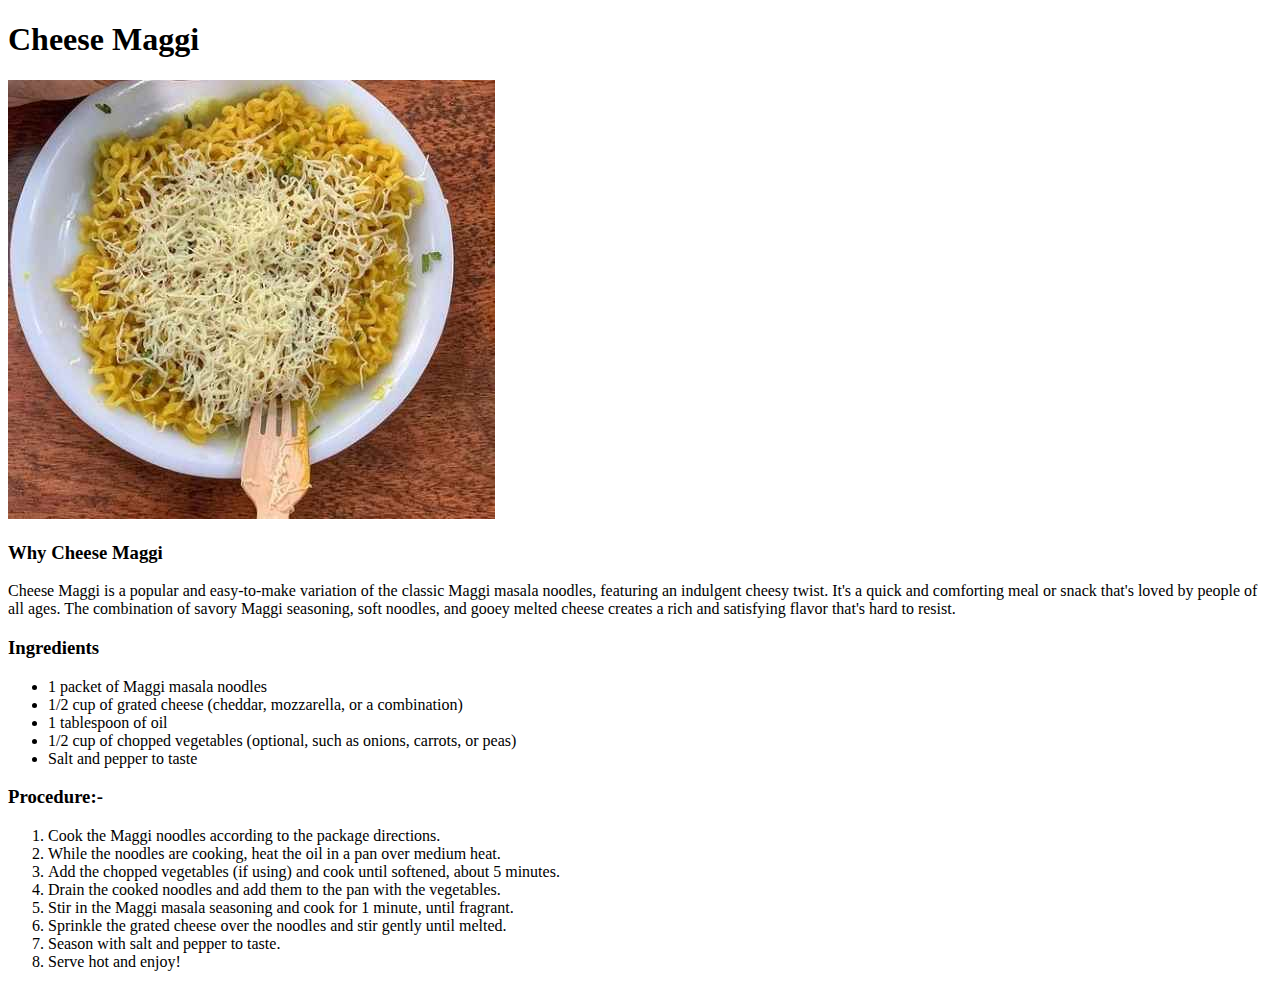
==== recipes/Cheese_Maggi.html @ de6b138d "Add recipes folder with recipes.html" ====
<!DOCTYPE html>
<html lang="en">
<head>
    <meta charset="UTF-8">
    <meta name="viewport" content="width=device-width, initial-scale=1.0">
    <title>Cheese Maggi</title>
</head>
<body>
    <h1>Cheese Maggi</h1>
    <img src="../images/chhese_Maggi.jpg">
    
    <h3>Why Cheese Maggi</h3>
    <p>Cheese Maggi is a popular and easy-to-make variation of the classic Maggi masala noodles, featuring an indulgent cheesy twist. It's a quick and comforting meal or snack that's loved by people of all ages. The combination of savory Maggi seasoning, soft noodles, and gooey melted cheese creates a rich and satisfying flavor that's hard to resist. </p>
    <h3>Ingredients      </h3>
        <ul>
            <li>1 packet of Maggi masala noodles</li>
            <li>1/2 cup of grated cheese (cheddar, mozzarella, or a combination)</li>
            <li>1 tablespoon of oil</li>
            <li>1/2 cup of chopped vegetables (optional, such as onions, carrots, or peas)</li>
            <li>Salt and pepper to taste</li>
          </ul>

    <h3>Procedure:- </h3>
        <ol>
            <li>Cook the Maggi noodles according to the package directions.</li>
            <li>While the noodles are cooking, heat the oil in a pan over medium heat.</li>
            <li>Add the chopped vegetables (if using) and cook until softened, about 5 minutes.</li>
            <li>Drain the cooked noodles and add them to the pan with the vegetables.</li>
            <li>Stir in the Maggi masala seasoning and cook for 1 minute, until fragrant.</li>
            <li>Sprinkle the grated cheese over the noodles and stir gently until melted.</li>
            <li>Season with salt and pepper to taste.</li>
            <li>Serve hot and enjoy!</li>
          </ol>
          

    
</body>
</html>
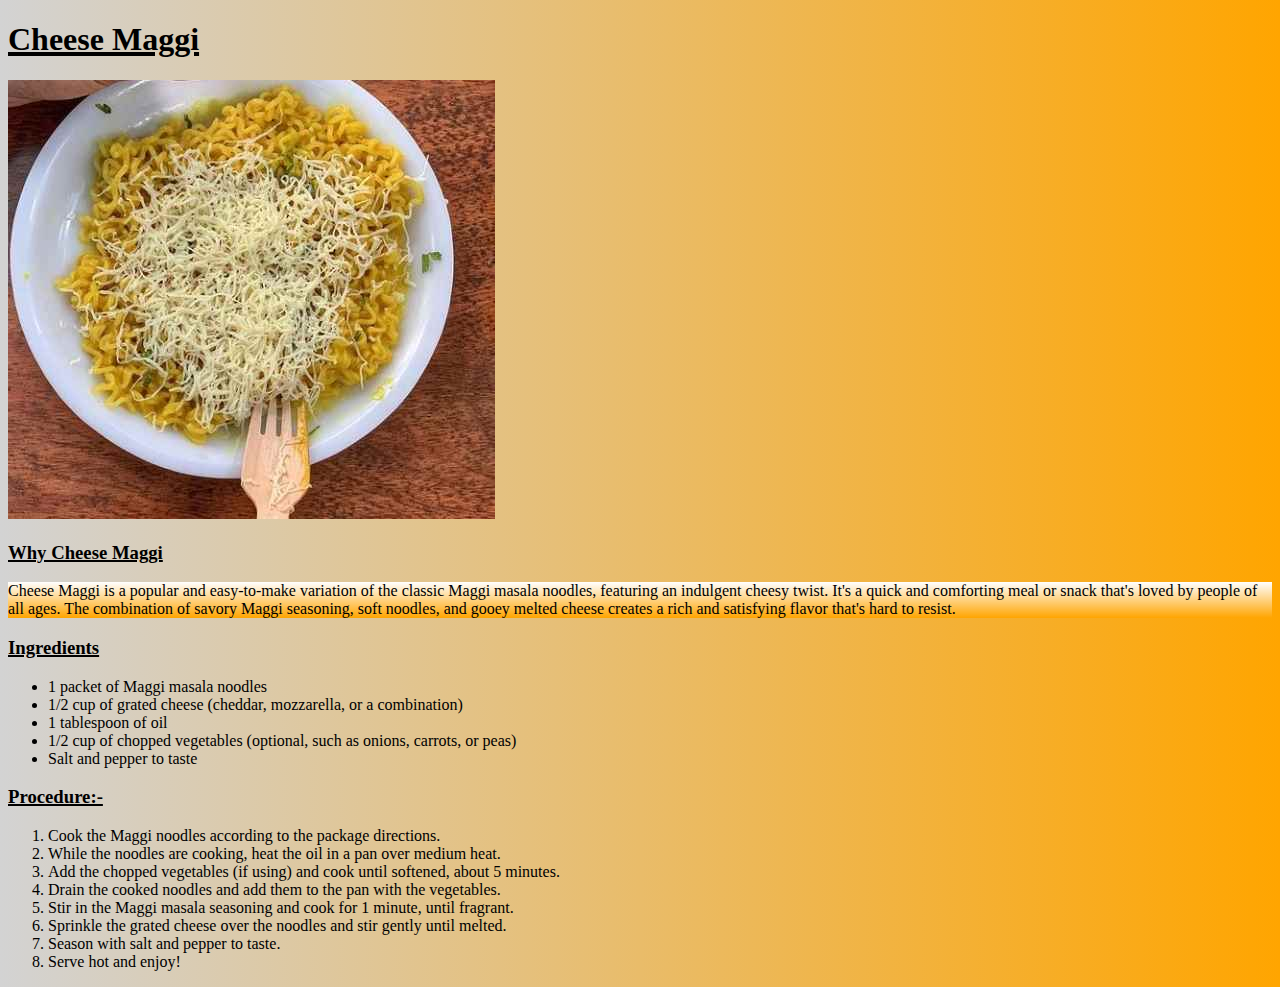
==== commit 906e3354: "Add Css to all pages" ====
--- a/recipes/Cheese_Maggi.html
+++ b/recipes/Cheese_Maggi.html
@@ -4,10 +4,12 @@
     <meta charset="UTF-8">
     <meta name="viewport" content="width=device-width, initial-scale=1.0">
     <title>Cheese Maggi</title>
+    <link rel="stylesheet" href="../maggistyle.css">
+
 </head>
 <body>
     <h1>Cheese Maggi</h1>
-    <img src="../images/chhese_Maggi.jpg">
+    <img src="../images/chhese_Maggi.jpg" alt="Cheese maggi image">
     
     <h3>Why Cheese Maggi</h3>
     <p>Cheese Maggi is a popular and easy-to-make variation of the classic Maggi masala noodles, featuring an indulgent cheesy twist. It's a quick and comforting meal or snack that's loved by people of all ages. The combination of savory Maggi seasoning, soft noodles, and gooey melted cheese creates a rich and satisfying flavor that's hard to resist. </p>
--- a/maggistyle.css
+++ b/maggistyle.css
@@ -0,0 +1,16 @@
+body{
+    background-image: linear-gradient(to left,orange,lightgrey);
+}
+.imga{
+    height: auto;
+    width: 500px;
+}
+h3{
+    text-decoration:2px solid underline;
+}
+p{
+    background-image: linear-gradient(white,orange);
+}
+h1{
+    text-decoration: 4px solid underline ;
+}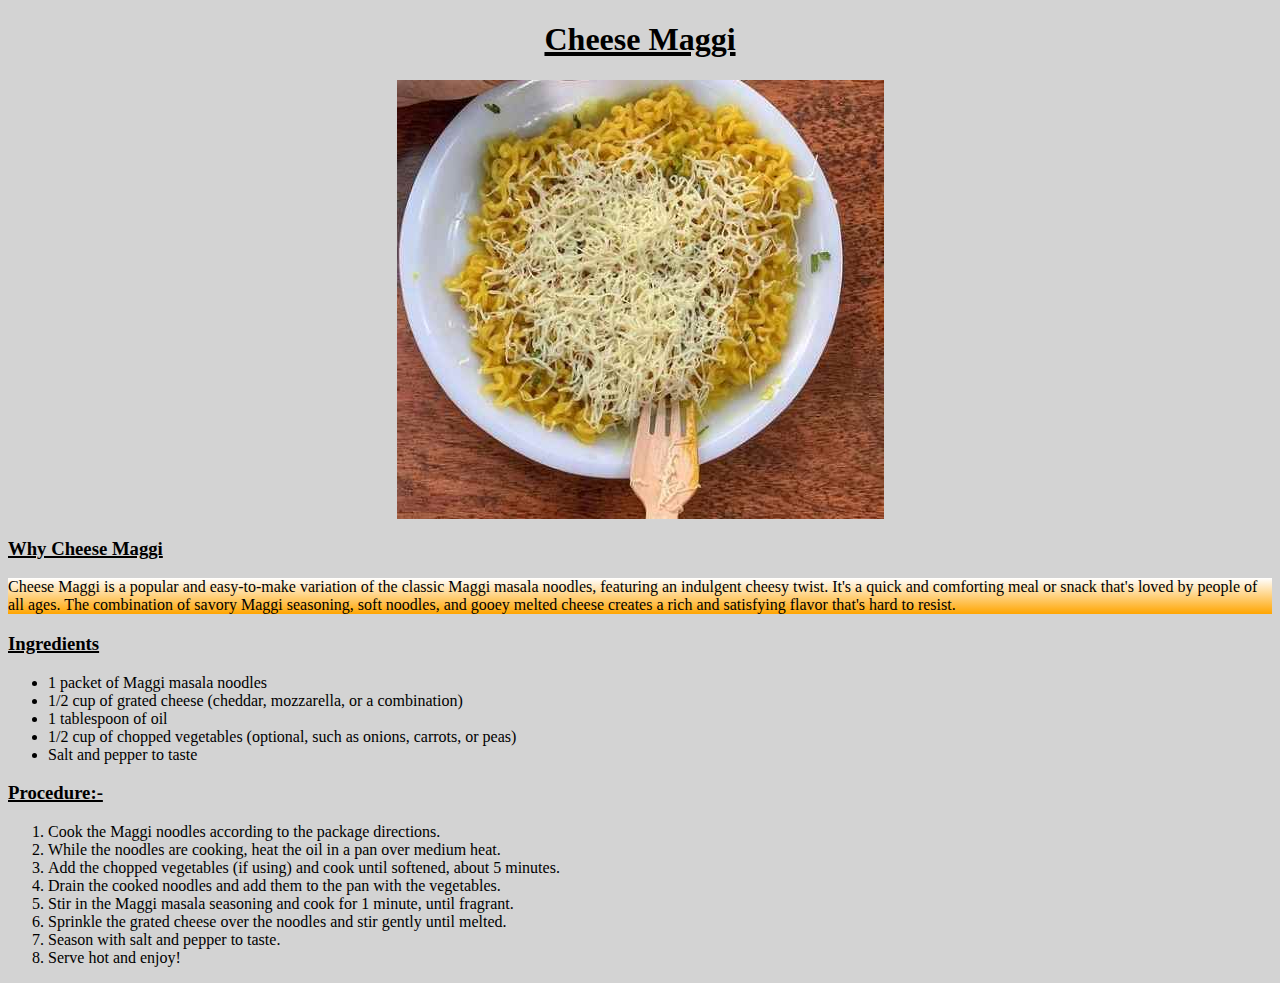
==== commit 5a26fe73: "Update Interface" ====
--- a/recipes/Cheese_Maggi.html
+++ b/recipes/Cheese_Maggi.html
@@ -9,7 +9,17 @@
 </head>
 <body>
     <h1>Cheese Maggi</h1>
-    <img src="../images/chhese_Maggi.jpg" alt="Cheese maggi image">
+    <div>
+        <img src="../images/chhese_Maggi.jpg" alt="Cheese maggi image">
+    </div>
+    <style>
+        div{
+            display: flex;
+            justify-content: center;
+            align-items: center;
+        }
+    </style>
+   
     
     <h3>Why Cheese Maggi</h3>
     <p>Cheese Maggi is a popular and easy-to-make variation of the classic Maggi masala noodles, featuring an indulgent cheesy twist. It's a quick and comforting meal or snack that's loved by people of all ages. The combination of savory Maggi seasoning, soft noodles, and gooey melted cheese creates a rich and satisfying flavor that's hard to resist. </p>
--- a/maggistyle.css
+++ b/maggistyle.css
@@ -1,5 +1,11 @@
+div{
+    display: flex;
+    justify-content: center;
+    align-items: center;
+}
+
 body{
-    background-image: linear-gradient(to left,orange,lightgrey);
+    background-image: linear-gradient(lightgrey);
 }
 .imga{
     height: auto;
@@ -13,4 +19,6 @@
 }
 h1{
     text-decoration: 4px solid underline ;
-}+    text-align: center;
+}
+
